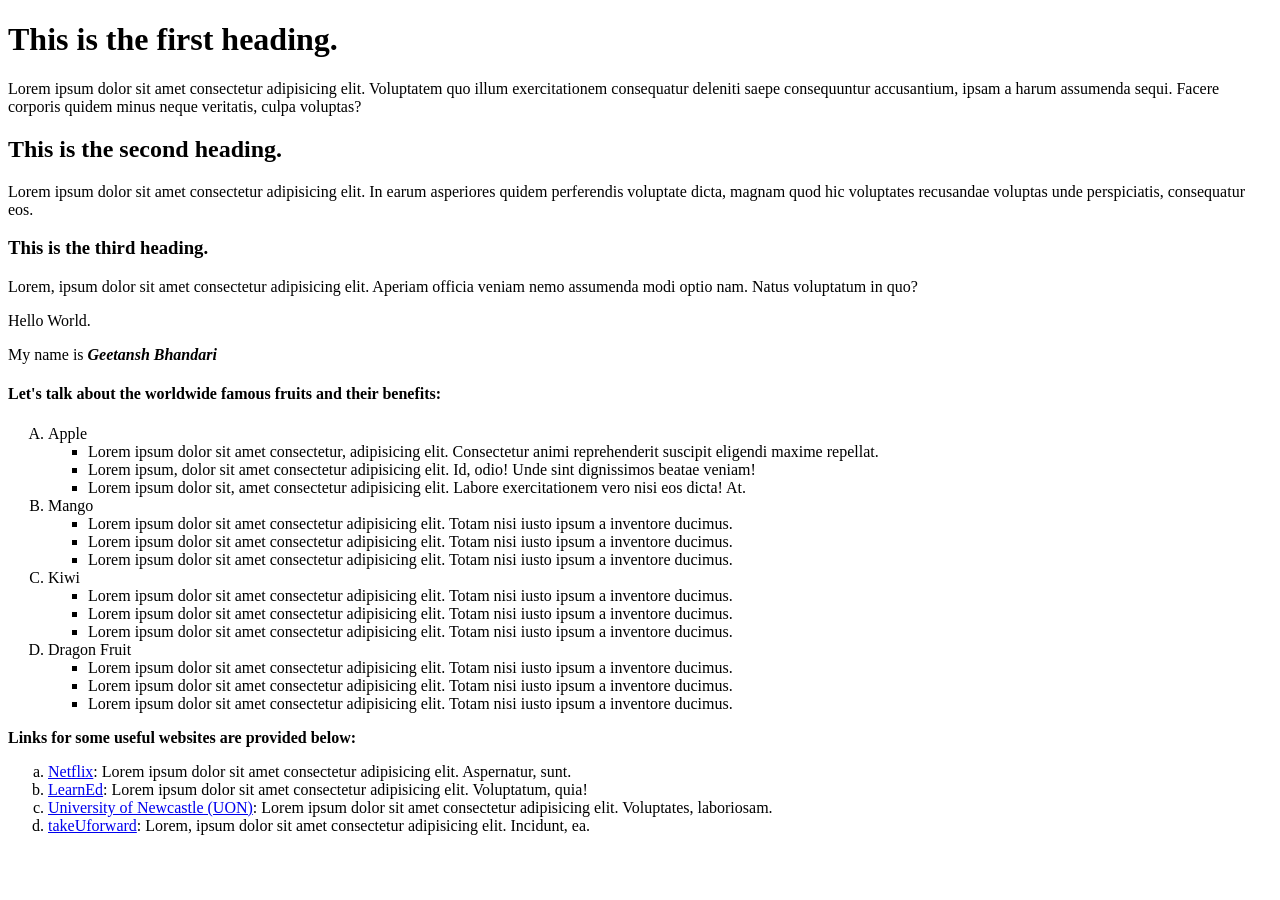
==== html-level1-partA/index.html @ 56144947 "HTMl basics part 1" ====
<!doctype html>
<html lang="en">
  <!-- lang is an attribute here -->
  <head>
    <meta charset="UTF-8" />
    <!-- charset is an attribute here -->
    <meta name="viewport" content="width=device-width, initial-scale=1.0" />
    <title>My first HTMl file.</title>
  </head>
  <body>
    <!-- learning about the heading tags and paragraph tag -->
    <h1>This is the first heading.</h1>
    <p>
      Lorem ipsum dolor sit amet consectetur adipisicing elit. Voluptatem quo
      illum exercitationem consequatur deleniti saepe consequuntur accusantium,
      ipsam a harum assumenda sequi. Facere corporis quidem minus neque
      veritatis, culpa voluptas?
      <!-- lorem is the keyword which is used to generate dummy text  -->
    </p>

    <h2>This is the second heading.</h2>
    <p>
      Lorem ipsum dolor sit amet consectetur adipisicing elit. In earum
      asperiores quidem perferendis voluptate dicta, magnam quod hic voluptates
      recusandae voluptas unde perspiciatis, consequatur eos.
    </p>

    <h3>This is the third heading.</h3>
    <p>
      Lorem, ipsum dolor sit amet consectetur adipisicing elit. Aperiam officia
      veniam nemo assumenda modi optio nam. Natus voluptatum in quo?
    </p>

    <p>Hello World.</p>
    <!-- learning about the bold and italic tags -->
    <p>
      My name is <b><i>Geetansh Bhandari</i></b>
    </p>

    <!-- learning about ordered and unordered lists below  -->
    <h4>Let's talk about the worldwide famous fruits and their benefits:</h4>

    <ol type="A">
      <li>
        Apple
        <ul type="square">
          <li>
            Lorem ipsum dolor sit amet consectetur, adipisicing elit.
            Consectetur animi reprehenderit suscipit eligendi maxime repellat.
          </li>
          <li>
            Lorem ipsum, dolor sit amet consectetur adipisicing elit. Id, odio!
            Unde sint dignissimos beatae veniam!
          </li>
          <li>
            Lorem ipsum dolor sit, amet consectetur adipisicing elit. Labore
            exercitationem vero nisi eos dicta! At.
          </li>
        </ul>
      </li>
      <li>
        Mango
        <ul type="square">
          <li>
            Lorem ipsum dolor sit amet consectetur adipisicing elit. Totam nisi
            iusto ipsum a inventore ducimus.
          </li>
          <li>
            Lorem ipsum dolor sit amet consectetur adipisicing elit. Totam nisi
            iusto ipsum a inventore ducimus.
          </li>
          <li>
            Lorem ipsum dolor sit amet consectetur adipisicing elit. Totam nisi
            iusto ipsum a inventore ducimus.
          </li>
        </ul>
      </li>
      <li>
        Kiwi
        <ul type="square">
          <li>
            Lorem ipsum dolor sit amet consectetur adipisicing elit. Totam nisi
            iusto ipsum a inventore ducimus.
          </li>
          <li>
            Lorem ipsum dolor sit amet consectetur adipisicing elit. Totam nisi
            iusto ipsum a inventore ducimus.
          </li>
          <li>
            Lorem ipsum dolor sit amet consectetur adipisicing elit. Totam nisi
            iusto ipsum a inventore ducimus.
          </li>
        </ul>
      </li>
      <li>
        Dragon Fruit
        <ul type="square">
          <li>
            Lorem ipsum dolor sit amet consectetur adipisicing elit. Totam nisi
            iusto ipsum a inventore ducimus.
          </li>
          <li>
            Lorem ipsum dolor sit amet consectetur adipisicing elit. Totam nisi
            iusto ipsum a inventore ducimus.
          </li>
          <li>
            Lorem ipsum dolor sit amet consectetur adipisicing elit. Totam nisi
            iusto ipsum a inventore ducimus.
          </li>
        </ul>
      </li>
    </ol>

    <!-- 
    NESTED LIST RULE:
    ul/ol can ONLY have li as direct children, NEVER nest ul/ol directly inside ol/ul!
    
    ❌ WRONG:
    <ol>
        <li>Apple</li>
        <ul>              ← ul is direct child of ol (WRONG!)
            <li>...</li>
        </ul>
    </ol>

    ✅ CORRECT:
    <ol>
        <li>Apple         ← close li AFTER the nested ul
            <ul>          ← ul is child of li (CORRECT!)
                <li>...</li>
            </ul>
        </li>             ← li closes here, after ul
    </ol>

    Simple rule: nested list belongs to the li item, not the parent list!
-->

    <p><b>Links for some useful websites are provided below:</b></p>

    <!-- Learning about the anchor tag, and the target attribute ! -->
    <ol type="a">
      <li>
        <a target="_blank" href="https://www.netflix.com/au/">Netflix</a>: Lorem
        ipsum dolor sit amet consectetur adipisicing elit. Aspernatur, sunt.
      </li>
      <li>
        <a target="_blank" href="https://learned.au/">LearnEd</a>: Lorem ipsum
        dolor sit amet consectetur adipisicing elit. Voluptatum, quia!
      </li>
      <li>
        <a target="_blank" href="https://www.newcastle.edu.au/"
          >University of Newcastle (UON)</a
        >: Lorem ipsum dolor sit amet consectetur adipisicing elit. Voluptates,
        laboriosam.
      </li>
      <li>
        <a target="_blank" href="https://takeuforward.org/">takeUforward</a>:
        Lorem, ipsum dolor sit amet consectetur adipisicing elit. Incidunt, ea.
      </li>
    </ol>
  </body>
</html>
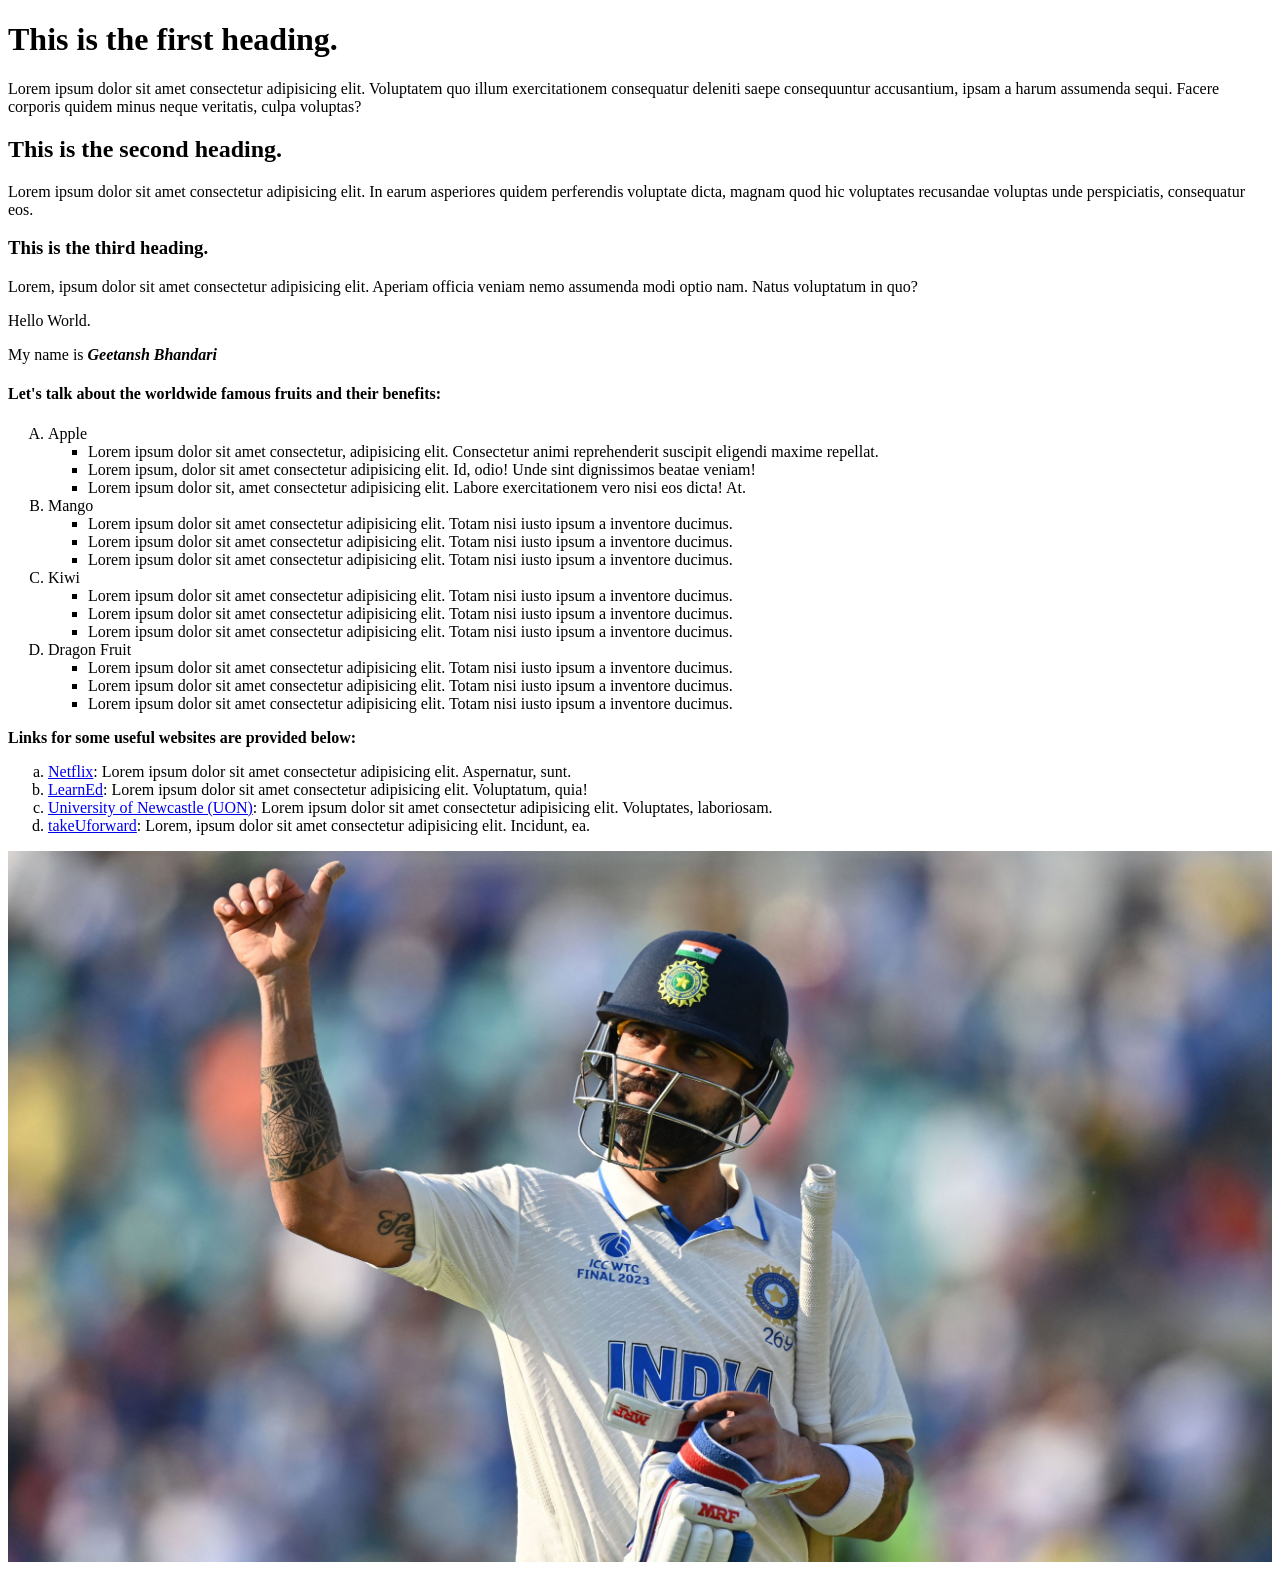
==== commit c84a221c: "Added HTML Level 1 Part A - index and practice questions" ====
--- a/html-level1-partA/index.html
+++ b/html-level1-partA/index.html
@@ -158,5 +158,33 @@
         Lorem, ipsum dolor sit amet consectetur adipisicing elit. Incidunt, ea.
       </li>
     </ol>
+
+    <!-- Studying about img tag -->
+    <img src="Virat-Kohli.jpg" alt="Professional cricketer" width="100%" />
+    <!-- tried to make the image resposive as well by doing width=100% attribute, as it would force the image to take full width of the screen  -->
+
+    <!-- 
+    SELF CLOSING TAGS IN HTML:
+    These tags do NOT have a closing tag!
+
+    <img>    → image tag
+    <br>     → line break
+    <hr>     → horizontal line (divider)
+    <meta>   → metadata (in head section)
+    <input>  → form input field
+
+    ✅ CORRECT:
+    <img src="photo.jpg" alt="description" width="100%">
+    <br>
+    <hr>
+
+    ❌ WRONG:
+    <img src="photo.jpg"></img>
+    <br></br>
+
+    💡 Simple rule to remember:
+    If a tag DISPLAYS or INSERTS something by itself
+    and doesn't wrap around any content → its self closing!
+-->
   </body>
 </html>
